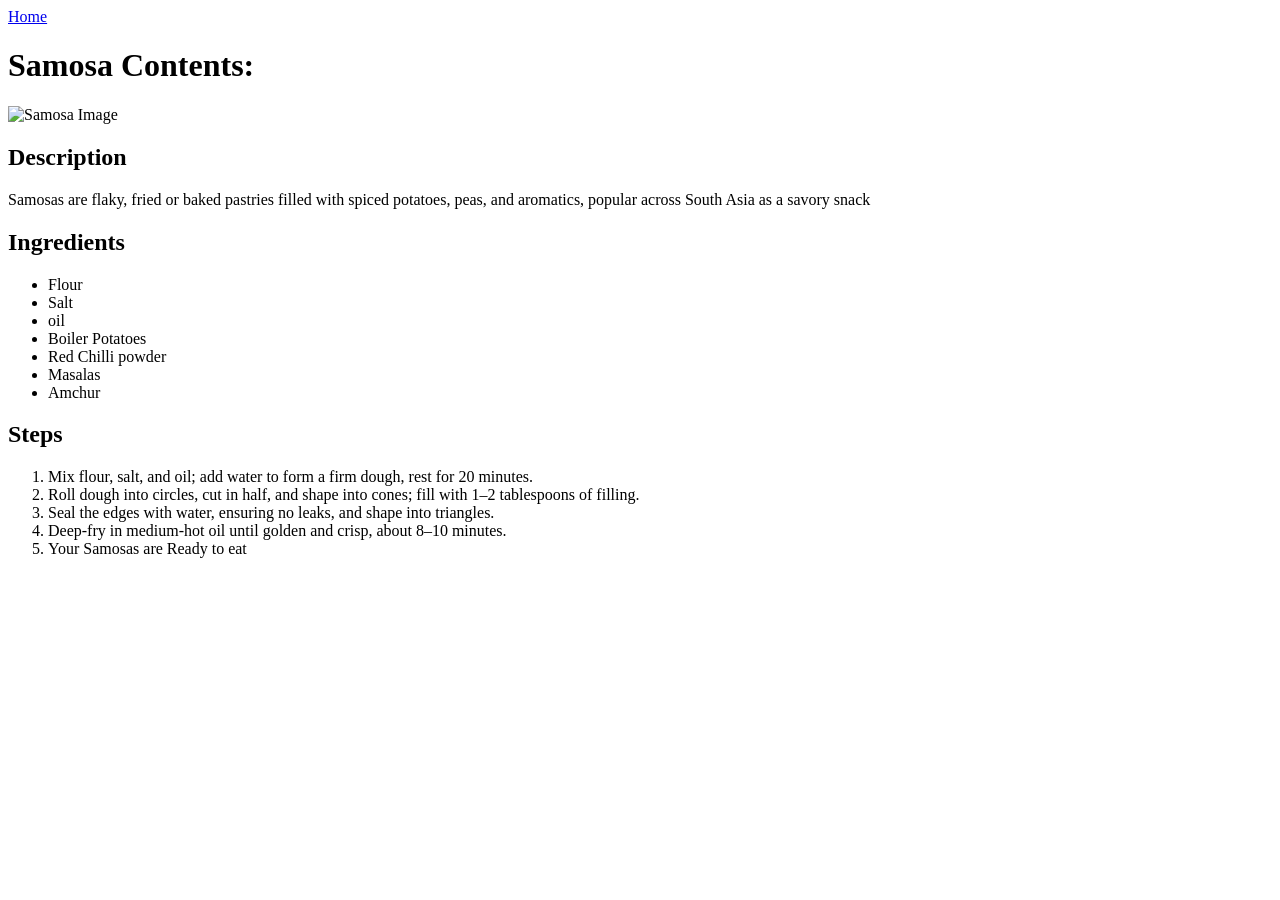
==== recipes/samosa.html @ 9e8076ee "Created a Complete Project" ====
<!DOCTYPE html>
<html lang="en">
<head>
    <meta charset="UTF-8">
    <meta name="viewport" content="width=device-width, initial-scale=1.0">
    <title>Samosa Recipe</title>
</head>
<body>
    <a href="../index.html">Home</a>
    <h1>Samosa Contents:</h1>
    <img src="https://imgs.search.brave.com/j3VDlz08IC3wD29cNbLxxTp-oy5DbcLhDsJCSp5sDZc/rs:fit:860:0:0:0/g:ce/aHR0cHM6Ly9tZWRp/YS5nZXR0eWltYWdl/cy5jb20vaWQvMjIx/NTgxMDk3Ni9waG90/by9nb2xkZW4tZnJp/ZWQtc2Ftb3Nhcy10/cmFkaXRpb25hbC1p/bmRpYW4tc25hY2st/Zm9vZC5qcGc_cz02/MTJ4NjEyJnc9MCZr/PTIwJmM9NXFWcWZJ/YnptYUlXRnVkbWt3/X054Ym40dzRKN1RB/VkxkM2lfOFZDcUlm/UT0" alt="Samosa Image">
    <h2>Description</h2>
    <p>Samosas are flaky, fried or baked pastries filled with spiced potatoes, peas, and aromatics, popular across South Asia as a savory snack</p>

    <h2>Ingredients</h2>
    <ul>
        <li>Flour</li>
        <li>Salt</li>
        <li>oil</li>
        <li> Boiler Potatoes</li>
        <li>Red Chilli powder</li>
        <li>Masalas</li>
        <li>Amchur</li>
    </ul>

    <h2>Steps</h2>
    <ol>
        <li>Mix flour, salt, and oil; add water to form a firm dough, rest for 20 minutes.</li>
        <li>Roll dough into circles, cut in half, and shape into cones; fill with 1–2 tablespoons of filling.</li>
        <li>Seal the edges with water, ensuring no leaks, and shape into triangles.</li>
        <li>Deep-fry in medium-hot oil until golden and crisp, about 8–10 minutes.</li>
        <li>Your Samosas are Ready to eat</li>
    </ol>

</body>
</html>
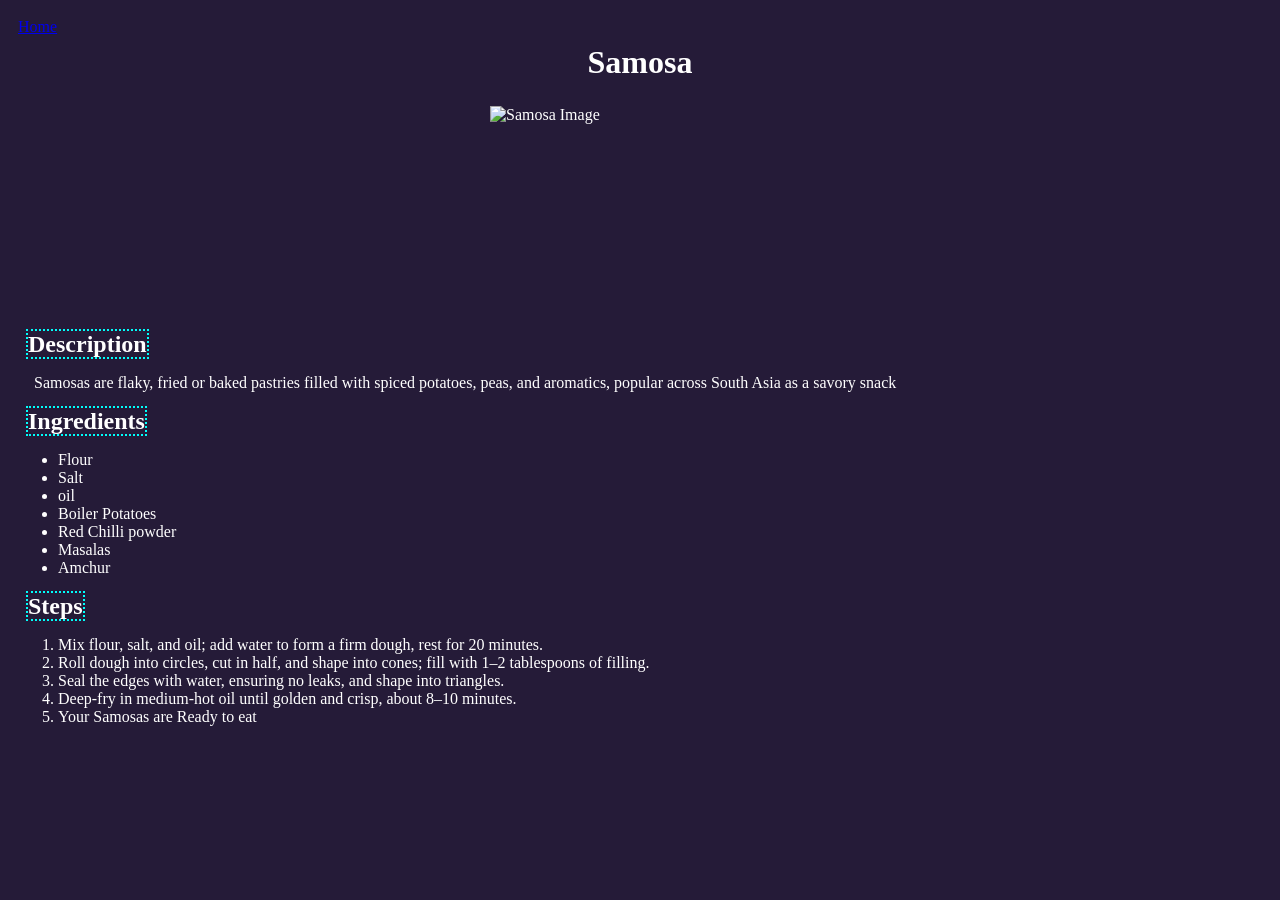
==== commit b96e9082: "added css in odin-recipes project" ====
--- a/recipes/samosa.html
+++ b/recipes/samosa.html
@@ -3,17 +3,18 @@
 <head>
     <meta charset="UTF-8">
     <meta name="viewport" content="width=device-width, initial-scale=1.0">
+    <link rel="stylesheet" href="style.css">
     <title>Samosa Recipe</title>
 </head>
 <body>
     <a href="../index.html">Home</a>
-    <h1>Samosa Contents:</h1>
+    <h1>Samosa</h1>
     <img src="https://imgs.search.brave.com/j3VDlz08IC3wD29cNbLxxTp-oy5DbcLhDsJCSp5sDZc/rs:fit:860:0:0:0/g:ce/aHR0cHM6Ly9tZWRp/YS5nZXR0eWltYWdl/cy5jb20vaWQvMjIx/NTgxMDk3Ni9waG90/by9nb2xkZW4tZnJp/ZWQtc2Ftb3Nhcy10/cmFkaXRpb25hbC1p/bmRpYW4tc25hY2st/Zm9vZC5qcGc_cz02/MTJ4NjEyJnc9MCZr/PTIwJmM9NXFWcWZJ/YnptYUlXRnVkbWt3/X054Ym40dzRKN1RB/VkxkM2lfOFZDcUlm/UT0" alt="Samosa Image">
     <h2>Description</h2>
     <p>Samosas are flaky, fried or baked pastries filled with spiced potatoes, peas, and aromatics, popular across South Asia as a savory snack</p>
 
     <h2>Ingredients</h2>
-    <ul>
+    <ul id="id1">
         <li>Flour</li>
         <li>Salt</li>
         <li>oil</li>
--- a/recipes/style.css
+++ b/recipes/style.css
@@ -0,0 +1,29 @@
+body{
+  padding: 10px;
+  background-color: rgb(37, 27, 56);
+  color: white;
+}
+
+img{
+  height: 200px;
+  width: 300px;
+  display: block;
+  margin: 25px auto;
+}
+
+h1{
+  text-align: center;
+  margin: 8px;
+}
+
+h2{
+  display: inline;
+  border: 2px dotted rgb(0, 255, 251);
+  margin: 8px;
+}
+
+p{
+  margin: 16px;
+}
+
+
